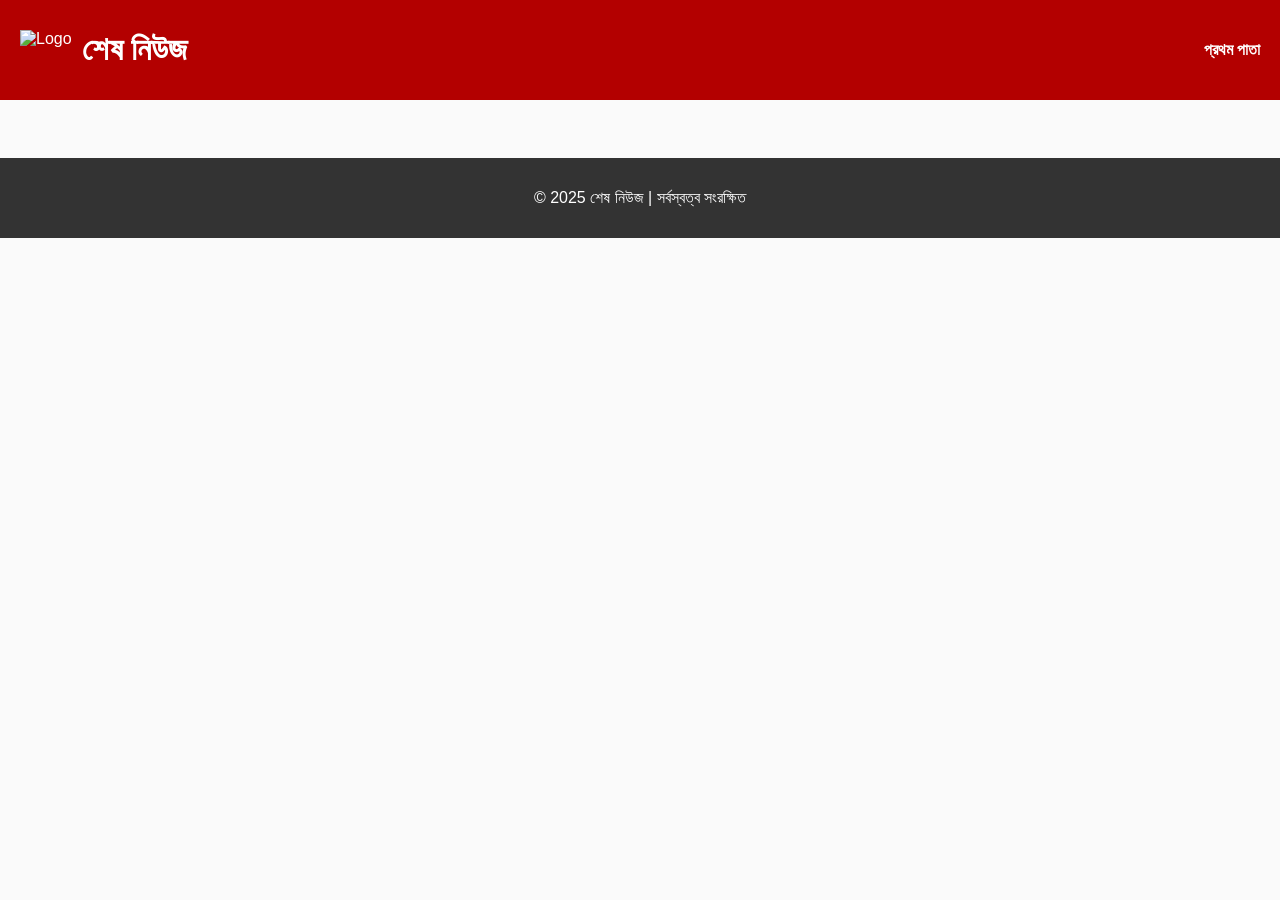
==== news.html @ 98c736dd "Add files via upload" ====
<!DOCTYPE html>
<html lang="bn">
<head>
  <meta charset="UTF-8">
  <meta name="viewport" content="width=device-width, initial-scale=1.0">
  <title>শেষ নিউজ - বিস্তারিত</title>
  <link rel="stylesheet" href="assets/css/style.css">
</head>
<body>
  <header>
    <div class="logo">
      <img src="assets/img/logo.svg" alt="Logo">
      <h1>শেষ নিউজ</h1>
    </div>
    <nav>
      <ul>
        <li><a href="index.html">প্রথম পাতা</a></li>
      </ul>
    </nav>
  </header>

  <main id="news-details">
    <article>
      <h1 id="news-title"></h1>
      <p id="news-date"></p>
      <img id="news-image" src="" alt="">
      <p id="news-body"></p>
    </article>
  </main>

  <footer>
    <p>&copy; 2025 শেষ নিউজ | সর্বস্বত্ব সংরক্ষিত</p>
  </footer>

  <script src="assets/js/script.js"></script>
</body>
</html>
---- assets/css/style.css ----
body {
  font-family: Arial, sans-serif;
  margin: 0;
  padding: 0;
  background: #fafafa;
  color: #222;
}
header {
  display: flex;
  justify-content: space-between;
  align-items: center;
  background: #b30000;
  color: #fff;
  padding: 10px 20px;
}
header .logo {
  display: flex;
  align-items: center;
}
header .logo img {
  height: 40px;
  margin-right: 10px;
}
header nav ul {
  list-style: none;
  margin: 0;
  padding: 0;
  display: flex;
}
header nav ul li {
  margin-left: 15px;
}
header nav ul li a {
  color: #fff;
  text-decoration: none;
  font-weight: bold;
}
header nav ul li a:hover {
  text-decoration: underline;
}
.news-grid {
  display: grid;
  grid-template-columns: repeat(auto-fill, minmax(280px, 1fr));
  gap: 15px;
  padding: 20px;
}
.news-card {
  border: 1px solid #ddd;
  border-radius: 8px;
  background: #fff;
  padding: 10px;
  transition: box-shadow 0.3s;
}
.news-card:hover {
  box-shadow: 0 4px 10px rgba(0,0,0,0.2);
}
.news-card img {
  width: 100%;
  border-radius: 5px;
}
footer {
  background: #333;
  color: #fff;
  text-align: center;
  padding: 15px;
  margin-top: 20px;
}
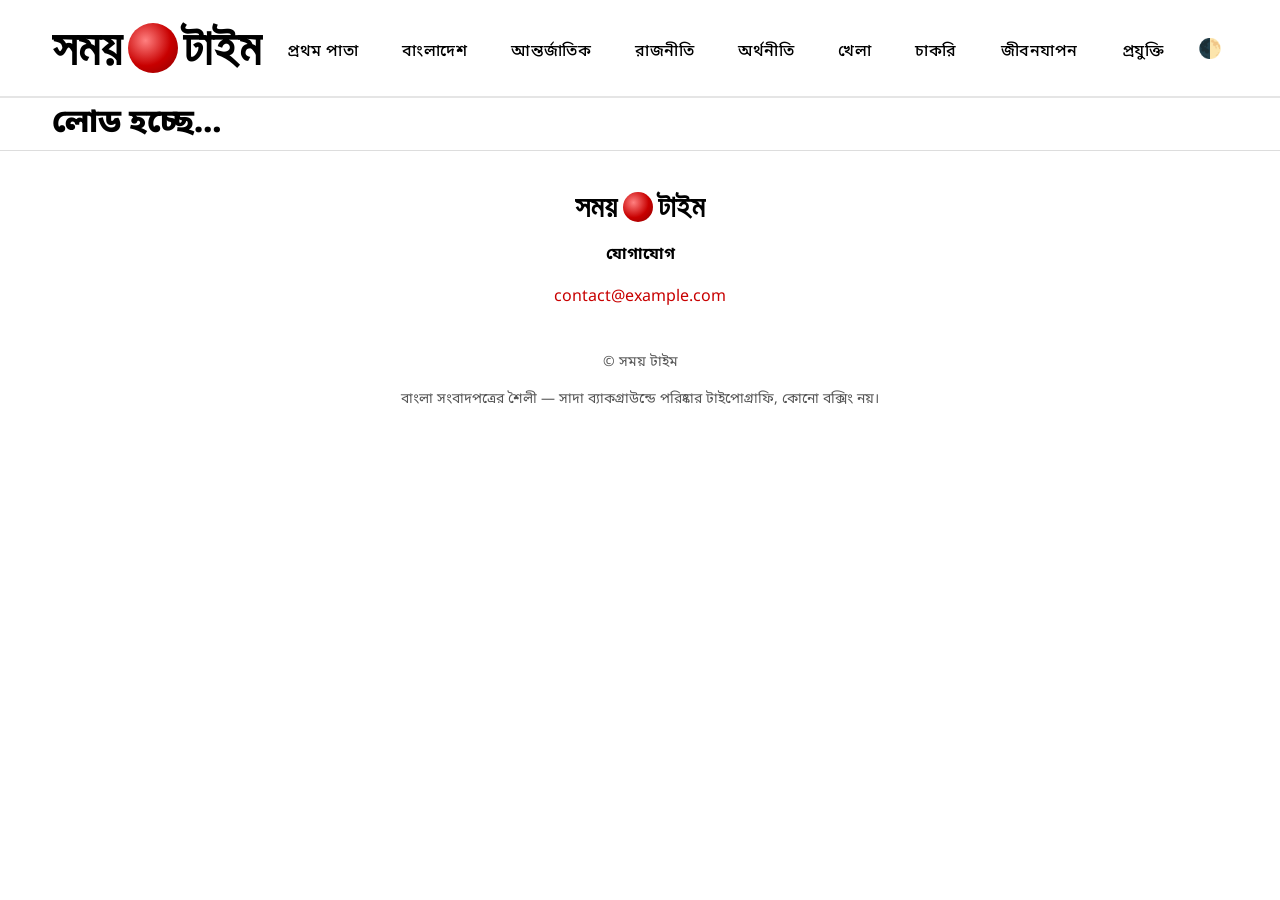
==== commit 4f556f7f: "Add files via upload" ====
--- a/news.html
+++ b/news.html
@@ -1,37 +1,72 @@
-<!DOCTYPE html>
+<!doctype html>
 <html lang="bn">
 <head>
-  <meta charset="UTF-8">
-  <meta name="viewport" content="width=device-width, initial-scale=1.0">
-  <title>শেষ নিউজ - বিস্তারিত</title>
-  <link rel="stylesheet" href="assets/css/style.css">
+  <meta charset="utf-8">
+  <meta name="viewport" content="width=device-width, initial-scale=1">
+  <title>খবর — সময় টাইম</title>
+  <link href="https://fonts.googleapis.com/css2?family=Noto+Sans+Bengali:wght@400;600;800&display=swap" rel="stylesheet">
+  <link rel="stylesheet" href="./assets/css/style.css">
+  <link rel="icon" href="./assets/img/logo.svg" type="image/svg+xml">
+  <meta property="og:type" content="article">
+  <meta property="og:site_name" content="">
 </head>
 <body>
-  <header>
-    <div class="logo">
-      <img src="assets/img/logo.svg" alt="Logo">
-      <h1>শেষ নিউজ</h1>
-    </div>
-    <nav>
+
+
+<header class="site-header">
+  <div class="container header-inner"><button class="hamburger" aria-label="Toggle menu" aria-expanded="false" aria-controls="primaryNav">☰</button>
+    <a href="index.html" class="brand">সময়<span class="earth"></span>টাইম</a>
+    <nav class="nav" id="primaryNav">
       <ul>
         <li><a href="index.html">প্রথম পাতা</a></li>
+        <li><a href="#">বাংলাদেশ</a></li>
+        <li><a href="#">আন্তর্জাতিক</a></li>
+        <li><a href="#">রাজনীতি</a></li>
+        <li><a href="#">অর্থনীতি</a></li>
+        <li><a href="#">খেলা</a></li>
+        <li><a href="#">চাকরি</a></li>
+        <li><a href="#">জীবনযাপন</a></li>
+        <li><a href="#">প্রযুক্তি</a></li>
       </ul>
-    </nav>
-  </header>
+    </nav><button id="themeToggle" class="theme-toggle" aria-label="Toggle dark mode">🌓</button>
+  </div>
+</header>
+<section class="breaking-wrap"><div class="container"><div class="breaking-label">Breaking</div><div class="breaking-ticker" id="breakingTicker"></div></div></section>
+<span id="now-anchor" hidden></span>
 
-  <main id="news-details">
-    <article>
-      <h1 id="news-title"></h1>
-      <p id="news-date"></p>
-      <img id="news-image" src="" alt="">
-      <p id="news-body"></p>
-    </article>
-  </main>
 
-  <footer>
-    <p>&copy; 2025 শেষ নিউজ | সর্বস্বত্ব সংরক্ষিত</p>
-  </footer>
 
-  <script src="assets/js/script.js"></script>
+<main class="container detail-wrap">
+  <article id="newsDetail">
+    <h1 class="detail-title">লোড হচ্ছে…</h1>
+  </article>
+  <section style="margin-top:26px">
+    <h3 style="margin:0 0 10px 0">এ বিভাগের আরও</h3>
+    <div id="relatedGrid" class="grid"></div>
+  </section>
+</main>
+
+
+
+<footer class="site-footer">
+  <div class="container footer-inner">
+    <a href="index.html" class="brand small">সময়<span class="earth"></span>টাইম</a>
+    <div class="footer-links">
+      <h4>যোগাযোগ</h4>
+      <p><a href="mailto:contact@example.com">contact@example.com</a></p>
+    </div>
+    <div class="footer-legal">
+      <p>© সময় টাইম</p>
+      <p>বাংলা সংবাদপত্রের শৈলী — সাদা ব্যাকগ্রাউন্ডে পরিষ্কার টাইপোগ্রাফি, কোনো বক্সিং নয়।</p>
+    </div>
+  </div>
+</footer>
+
+
+
+<script>
+  window.API_URL = "https://script.google.com/macros/s/AKfycbxVcK9-GfN-0teDVZA4jAyZxxR2py3DLwUyLvwvlSuhi0UwnrYuXkBO2_MhLMyPhdUUUQ/exec";
+</script>
+<script src="./assets/js/script.js" defer></script>
 </body>
 </html>
--- a/assets/css/style.css
+++ b/assets/css/style.css
@@ -1,67 +1,269 @@
-body {
-  font-family: Arial, sans-serif;
-  margin: 0;
-  padding: 0;
-  background: #fafafa;
-  color: #222;
-}
-header {
-  display: flex;
-  justify-content: space-between;
-  align-items: center;
-  background: #b30000;
-  color: #fff;
-  padding: 10px 20px;
-}
-header .logo {
-  display: flex;
-  align-items: center;
-}
-header .logo img {
-  height: 40px;
-  margin-right: 10px;
-}
-header nav ul {
-  list-style: none;
-  margin: 0;
-  padding: 0;
-  display: flex;
-}
-header nav ul li {
-  margin-left: 15px;
-}
-header nav ul li a {
-  color: #fff;
-  text-decoration: none;
-  font-weight: bold;
-}
-header nav ul li a:hover {
-  text-decoration: underline;
-}
-.news-grid {
-  display: grid;
-  grid-template-columns: repeat(auto-fill, minmax(280px, 1fr));
-  gap: 15px;
-  padding: 20px;
-}
-.news-card {
-  border: 1px solid #ddd;
-  border-radius: 8px;
-  background: #fff;
-  padding: 10px;
-  transition: box-shadow 0.3s;
-}
-.news-card:hover {
-  box-shadow: 0 4px 10px rgba(0,0,0,0.2);
-}
-.news-card img {
-  width: 100%;
-  border-radius: 5px;
-}
-footer {
-  background: #333;
-  color: #fff;
-  text-align: center;
-  padding: 15px;
-  margin-top: 20px;
-}
+:root{
+  --text:#111;--muted:#555;--brand:#d50000;--link:#0b57d0;--maxw:1200px
+}
+*{box-sizing:border-box}
+html,body{margin:0;padding:0;background:#fff;color:var(--text);font-family:'Noto Sans Bengali',system-ui,Segoe UI,Roboto,Arial,sans-serif;line-height:1.6}
+a{color:var(--text);text-decoration:none}
+a:hover{color:var(--link)}
+img{max-width:100%;height:auto;display:block}
+.container{max-width:var(--maxw);margin:0 auto;padding:12px 16px}
+.header{border-bottom:1px solid #eee;background:#fff;position:relative;z-index:2}
+.brand{display:flex;align-items:center;gap:10px}
+.brand svg{height:36px;width:auto}
+.brand .site-title{font-weight:800;font-size:26px;letter-spacing:.5px}
+.nav{display:flex;gap:14px;flex-wrap:wrap;margin-top:10px}
+.nav a{padding:6px 10px;border-radius:6px}
+.nav a.active,.nav a:hover{background:#f1f3f4}
+.main{display:grid;grid-template-columns:1fr;gap:22px;margin-top:18px}
+@media(min-width:960px){.main{grid-template-columns:2fr 1fr}}
+.story{display:grid;grid-template-columns:120px 1fr;gap:14px;align-items:start}
+.story.large{grid-template-columns:1fr 1.3fr}
+.story .thumb{background:#f2f2f2;overflow:hidden;aspect-ratio:16/10}
+.story .thumb img{width:100%;height:100%;object-fit:cover;transition:transform .25s ease}
+.story:hover .thumb img{transform:scale(1.03)}
+.story h3{margin:0 0 6px 0;font-size:20px;line-height:1.35;font-weight:800}
+.story p.sum{margin:0;color:var(--muted)}
+.meta{margin-top:6px;color:#888;font-size:12px}
+.grid{display:grid;grid-template-columns:1fr;gap:18px}
+@media(min-width:720px){.grid{grid-template-columns:repeat(2,1fr)}}
+@media(min-width:1100px){.grid{grid-template-columns:repeat(3,1fr)}}
+.detail-wrap{max-width:860px;margin:0 auto;padding-top:8px}
+h1.detail-title{font-size:32px;line-height:1.25;margin:6px 0 6px;font-weight:800}
+.detail-meta{color:#666;font-size:14px;margin-bottom:10px}
+.detail-img{width:100%;margin:10px 0 14px}
+.detail-body p{margin:0 0 14px;font-size:18px}
+.footer{margin-top:40px;border-top:1px solid #eee;background:#fff;color:#333}
+.footer .cols{display:grid;grid-template-columns:1fr;gap:14px;padding:18px 0}
+@media(min-width:960px){.footer .cols{grid-template-columns:2fr 1fr 1fr 1fr}}
+.footer h4{margin:0 0 8px 0}
+.footer a{color:#333}
+.footer small{color:#777}
+.hide{display:none}
+.center{text-align:center}
+.load-more{display:inline-block;border:1px solid #ddd;padding:8px 14px;border-radius:6px}
+.load-more:hover{background:#f1f3f4}
+
+
+/* === Professional header/footer redesign === */
+.site-header{
+  background:#fff;
+  border-bottom:1px solid #eee;
+  padding:.5rem 1rem;
+  position:sticky;
+  top:0;
+  z-index:50;
+}
+.header-inner{
+  display:flex;
+  align-items:center;
+  justify-content:space-between;
+  max-width:1200px;
+  margin:0 auto;
+}
+.brand{
+  font-weight:900;
+  font-size:50px;
+  display:inline-flex;
+  align-items:center;
+  gap:.35rem;
+  color:#000;
+  text-decoration:none;
+}
+.brand .earth{
+  width:1em;
+  height:1em;
+  border-radius:50%;
+  background: radial-gradient(circle at 35% 35%, #ff8080 0%, #c80000 55%, #8c0000 100%);
+  display:inline-block;
+  margin:0 .15em;
+  position:relative;
+}
+.brand.small{
+  font-size:30px;
+}
+.nav ul{
+  list-style:none;
+  display:flex;
+  gap:1.2rem;
+  margin:0;
+  padding:0;
+}
+.nav a{
+  color:#000;
+  font-weight:500;
+  text-decoration:none;
+}
+.nav a:hover{
+  text-decoration:underline;
+}
+.site-footer{
+  background:#fafafa;
+  padding:1rem;
+  border-top:1px solid #eee;
+  text-align:center;
+}
+.footer-inner{
+  display:flex;
+  flex-direction:column;
+  align-items:center;
+  gap:.5rem;
+}
+
+
+/* === Header/Footer update v4 === */
+@import url('https://fonts.googleapis.com/css2?family=Noto+Sans+Bengali:wght@400;700&family=Noto+Serif+Bengali:wght@700&display=swap');
+
+body{
+  font-family:'Noto Sans Bengali','SolaimanLipi','Bangla MN',sans-serif;
+}
+
+.brand{
+  font-family:'Noto Serif Bengali','Siyam Rupali','Bangla MN',serif;
+  font-weight:700;
+  font-size:50px;
+}
+.brand .earth{
+  margin:0; /* no spacing */
+}
+.brand.small{
+  font-size:30px;
+}
+
+.nav ul{
+  list-style:none;
+  display:flex;
+  gap:1.5rem;
+  margin:0;
+  padding:0;
+}
+.nav a{
+  color:#000;
+  font-weight:500;
+  text-decoration:none;
+  letter-spacing:0.5px;
+}
+.nav a:hover{
+  border-bottom:2px solid #c80000;
+}
+
+.site-footer{
+  background:#fff;
+  border-top:1px solid #ddd;
+  padding:2rem 1rem;
+  text-align:center;
+}
+.footer-inner{
+  display:flex;
+  flex-direction:column;
+  align-items:center;
+  gap:.75rem;
+  max-width:800px;
+  margin:0 auto;
+}
+.footer-links h4{
+  margin:0;
+  font-weight:700;
+}
+.footer-links a{
+  color:#c80000;
+  text-decoration:none;
+}
+.footer-links a:hover{
+  text-decoration:underline;
+}
+.footer-legal{
+  font-size:14px;
+  color:#555;
+}
+
+
+/* === v5: polish header, images, responsiveness === */
+.brand{ white-space:nowrap; display:inline-flex; align-items:center; letter-spacing:0; }
+.brand .earth{ flex:0 0 auto; }
+.header-inner{ gap:1rem; }
+.nav{ overflow-x:auto; -webkit-overflow-scrolling:touch; }
+.nav ul{ flex-wrap:nowrap; white-space:nowrap; }
+.nav li{ flex:0 0 auto; }
+
+/* Make sure images are clean and auto-sized */
+img{ max-width:100%; height:auto; display:block; border:none !important; box-shadow:none !important; }
+.figure, .article-image, .thumb{
+  overflow:hidden;
+  background:#fff;
+}
+.article-image img, .thumb img{
+  width:100%;
+  height:100%;
+  object-fit:cover; /* crop gracefully */
+}
+
+/* Article layout tweaks for readability on all screens */
+.container{ max-width:1200px; margin:0 auto; padding:0 12px; }
+.main{ display:block; }
+@media (max-width: 768px){
+  .brand{ font-size: clamp(28px, 7vw, 40px); }
+  .nav ul{ gap:1rem; }
+}
+
+
+/* === v6 Premium UI additions === */
+:root{
+  --bg:#ffffff;
+  --text:#000000;
+  --muted:#555;
+  --line:#e5e5e5;
+  --accent:#c80000;
+}
+html[data-theme="dark"]{
+  --bg:#0f0f10;
+  --text:#f2f2f2;
+  --muted:#bdbdbd;
+  --line:#2a2a2a;
+  --accent:#ff4545;
+}
+body{ background:var(--bg); color:var(--text); }
+a{ color:inherit; }
+
+/* Header upgrades */
+.site-header{ background:var(--bg); border-bottom:1px solid var(--line); }
+.brand{ color:var(--text); }
+.nav a:hover{ border-bottom:2px solid var(--accent); }
+.theme-toggle{ background:none; border:none; font-size:1.2rem; cursor:pointer; margin-left:.5rem; }
+.hamburger{ display:none; background:none; border:1px solid var(--line); border-radius:.5rem; padding:.2rem .5rem; margin-right:.5rem; }
+@media (max-width: 960px){
+  .hamburger{ display:inline-block; }
+  .nav{ display:none; }
+  .nav.open{ display:block; }
+  .nav ul{ flex-direction:column; gap:.75rem; padding:.75rem 0; }
+  .header-inner{ align-items:flex-start; }
+}
+
+/* Breaking ticker */
+.breaking-wrap{ border-bottom:1px solid var(--line); background:var(--bg); }
+.breaking-wrap .container{ display:flex; gap:1rem; align-items:center; padding:.4rem 0; }
+.breaking-label{ color:#fff; background:var(--accent); padding:.2rem .5rem; font-weight:700; border-radius:.25rem; }
+.breaking-ticker{ overflow:hidden; white-space:nowrap; mask-image: linear-gradient(to right, transparent, #000 10%, #000 90%, transparent); }
+.breaking-ticker .item{ display:inline-block; margin-right:1.2rem; }
+.breaking-ticker .item a{ text-decoration:none; }
+.breaking-ticker .dot{ display:inline-block; width:4px; height:4px; border-radius:50%; background:var(--muted); margin:0 .6rem; position:relative; top:-2px; }
+
+/* Grid / lists */
+.grid{ display:grid; gap:1rem; }
+.grid.cols-3{ grid-template-columns: repeat(3, 1fr); }
+@media (max-width: 1024px){ .grid.cols-3{ grid-template-columns: repeat(2, 1fr);} }
+@media (max-width: 640px){ .grid.cols-3{ grid-template-columns: 1fr;} }
+
+/* Uniform image aspect ratio */
+.ratio{ position:relative; width:100%; overflow:hidden; background:#fff; }
+.ratio::before{ content:""; display:block; padding-top:56.25%; } /* 16:9 */
+.ratio > img{ position:absolute; top:0; left:0; width:100%; height:100%; object-fit:cover; }
+
+/* Article */
+.related{ border-top:1px solid var(--line); padding:1rem 0; }
+.related-grid{ display:grid; grid-template-columns:repeat(3,1fr); gap:1rem; }
+@media (max-width: 960px){ .related-grid{ grid-template-columns:repeat(2,1fr);} }
+@media (max-width: 560px){ .related-grid{ grid-template-columns:1fr;} }
+
+/* Text rhythm */
+h1,h2,h3{ line-height:1.25; }
+p{ line-height:1.6; }
